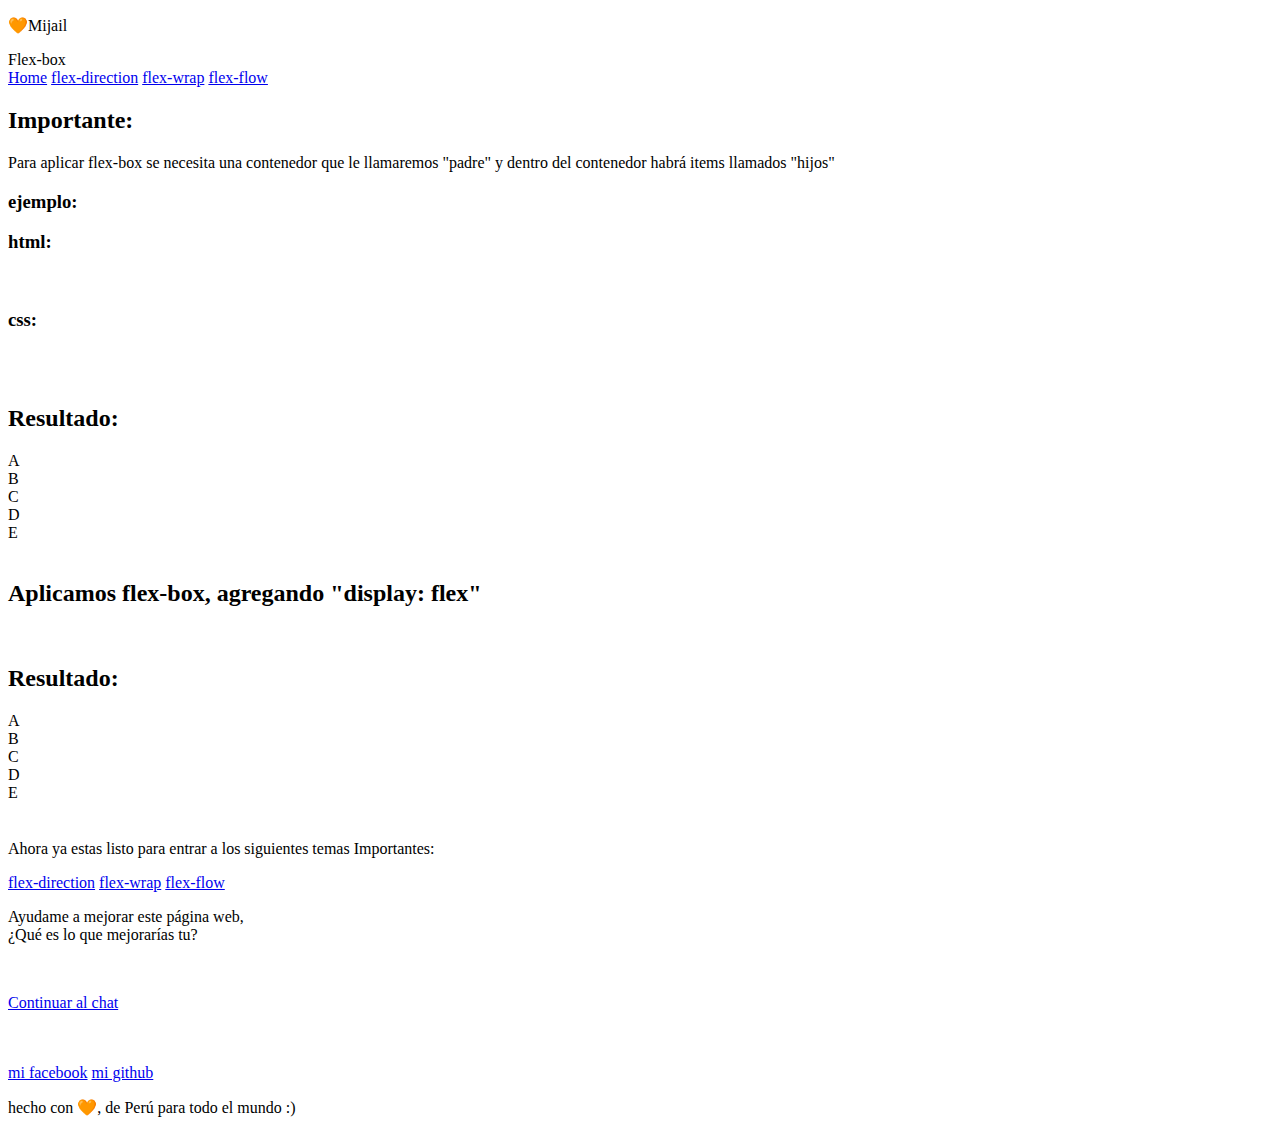
==== index.html @ cb5e7488 "Update index.html" ====
<!DOCTYPE html>
<html lang="es">

<head>
    <meta charset="UTF-8">
    <meta http-equiv="X-UA-Compatible" content="IE=edge">
    <meta name="viewport" content="width=device-width, initial-scale=1.0">
    <title>flex-box</title>

    <!-- Primary Meta Tags -->
    <title>Aprende flex-box | recuerda sus propiedades</title>
    <meta name="title" content="Aprende flex-box | recuerda sus propiedades">
    <meta name="description" content="Para aplicar flex-box se necesita una contenedor que le llamaremos " padre" y
        dentro del contenedor habrá items llamados "hijos" ">

<!-- Open Graph / Facebook -->
<meta property=" og:type" content="website">
    <meta property="og:url" content="https://swamp0.github.io/">
    <meta property="og:title" content="Aprende flex-box | recuerda sus propiedades">
    <meta property="og:description" content="Para aplicar flex-box se necesita una contenedor que le llamaremos " padre"
        y dentro del contenedor habrá items llamados "hijos" ">
<meta property=" og:image" content="media/screen.png">

    <!-- Twitter -->
    <meta property="twitter:card" content="summary_large_image">
    <meta property="twitter:url" content="https://swamp0.github.io/">
    <meta property="twitter:title" content="Aprende flex-box | recuerda sus propiedades">
    <meta property="twitter:description" content="Para aplicar flex-box se necesita una contenedor que le llamaremos "
        padre" y dentro del contenedor habrá items llamados "hijos" ">
<meta property=" twitter:image" content="media/screen.png">

    <link rel="stylesheet" href="style.css">
    <link rel="icon" href="media/zorro.png">

    <link rel="preconnect" href="https://fonts.googleapis.com">
    <link rel="preconnect" href="https://fonts.gstatic.com" crossorigin>
    <link href="https://fonts.googleapis.com/css2?family=DynaPuff&family=Roboto:wght@500&display=swap" rel="stylesheet">
</head>

<body>
    <header>
        <div class="logo">
            <div class="img-mijail"></div>
            <p>🧡Mijail</p>
        </div>
        <div class="tema">
            Flex-box
        </div>

        <nav>
            <a href="index.html">Home</a>
            <a href="flex-direction/direction.html">flex-direction</a>
            <a href="flex-wrap/wrap.html">flex-wrap</a>
            <a href="flex-flow/flow.html">flex-flow</a>
        </nav>
    </header>

    <div class="espacio2"></div>

    <section class="previo">
        <h2>Importante:</h2>
        <div class="concepto">
            <p>Para aplicar flex-box se necesita una contenedor que le llamaremos "padre" y dentro del contenedor habrá
                items llamados "hijos"</p>
        </div>

        <h3>ejemplo:</h3>
        <div class="ejemplo">
            <h3>html:</h3>
            <div class="e-html">
            </div> <br>
            <h3>css:</h3>
            <div class="e-css">

            </div> <br>
        </div> <br>
    </section>

    <section class="resultado">
        <h2>Resultado:</h2>
        <div class="padre">
            <div class="hijo">A</div>
            <div class="hijo">B</div>
            <div class="hijo">C</div>
            <div class="hijo">D</div>
            <div class="hijo">E</div>
        </div> <br>
    </section>


    <section class="display-flex">
        <h2> Aplicamos flex-box, agregando "display: flex"</h2>
        <div class="img-flex">

        </div> <br>
    </section>

    <section class="final">
        <h2>Resultado:</h2>
        <div class="padre">
            <div class="hijo">A</div>
            <div class="hijo">B</div>
            <div class="hijo">C</div>
            <div class="hijo">D</div>
            <div class="hijo">E</div>
        </div> <br>
    </section>


    <section class="previo">
        <h2></h2>
        <div class="concepto">
            <p>
                Ahora ya estas listo para entrar a los siguientes temas Importantes:
            </p>
        </div>
        <div class="nav-apoyo">
            <a href="flex-direction/direction.html">flex-direction</a>
            <a href="flex-wrap/wrap.html">flex-wrap</a>
            <a href="flex-flow/flow.html">flex-flow</a>
        </div>
    </section>




    <div class="espacio">

    </div>
    <p class="comenta">Ayudame a mejorar este página web,<br> ¿Qué es lo que mejorarías tu? </p><br>
    <div class="container-wame">
        <div class="aux">
            <a class="wame" href="https://wa.me/51921042852/?text=Hola%20te%20recomiendo%20mejorar%20en... ">
                <p>Continuar al chat</p>
                <div class="img-wame"></div>
            </a>
        </div>
    </div><br><br>







    <footer>
        <div class="re">
            <div class="redes">
                <a href="https://web.facebook.com/mijail.quispequispe.71">mi facebook</a>
                <a href="https://www.github.com/webdeveloper-pro">mi github</a>

            </div>
        </div>
        <p>
            hecho con 🧡, de Perú para todo el mundo :)
        </p>
    </footer>
</body>

</html>
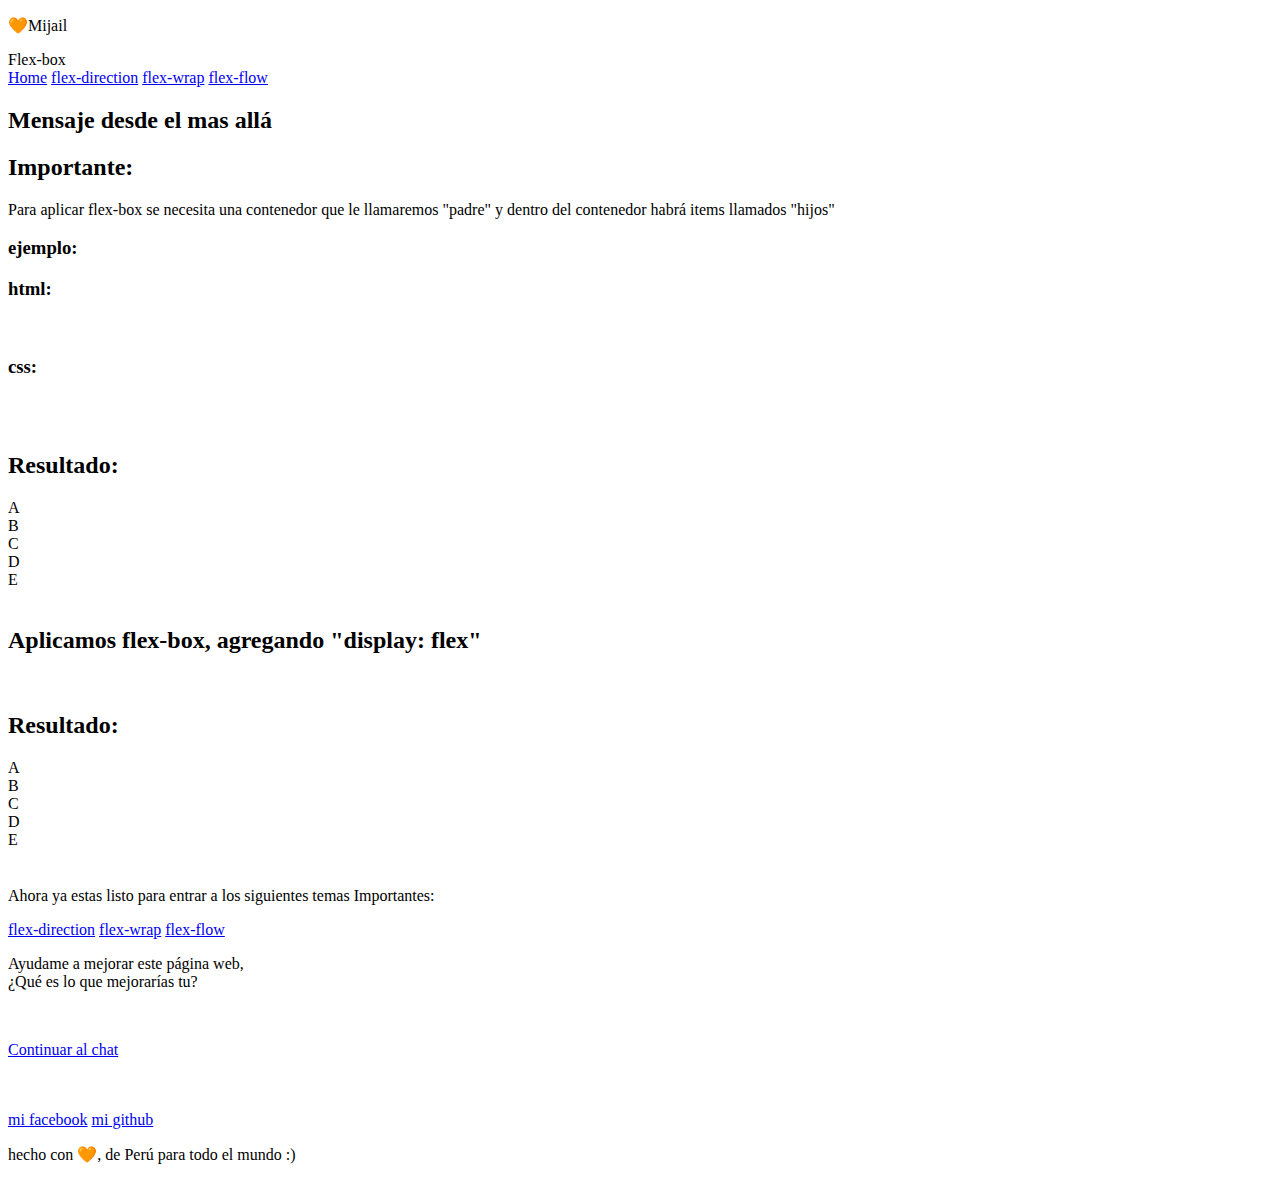
==== commit c5300203: "Update index.html" ====
--- a/index.html
+++ b/index.html
@@ -19,7 +19,7 @@
     <meta property="og:title" content="Aprende flex-box | recuerda sus propiedades">
     <meta property="og:description" content="Para aplicar flex-box se necesita una contenedor que le llamaremos " padre"
         y dentro del contenedor habrá items llamados "hijos" ">
-<meta property=" og:image" content="media/screen.png">
+<meta property=" og:image" content="https://swamp0.github.io/media/screenfinal.jpg">
 
     <!-- Twitter -->
     <meta property="twitter:card" content="summary_large_image">
@@ -27,7 +27,7 @@
     <meta property="twitter:title" content="Aprende flex-box | recuerda sus propiedades">
     <meta property="twitter:description" content="Para aplicar flex-box se necesita una contenedor que le llamaremos "
         padre" y dentro del contenedor habrá items llamados "hijos" ">
-<meta property=" twitter:image" content="media/screen.png">
+<meta property=" twitter:image" content="https://swamp0.github.io/media/screenfinal.jpg">
 
     <link rel="stylesheet" href="style.css">
     <link rel="icon" href="media/zorro.png">
@@ -58,6 +58,7 @@
     <div class="espacio2"></div>
 
     <section class="previo">
+        <h2>Mensaje desde el mas allá</h2>
         <h2>Importante:</h2>
         <div class="concepto">
             <p>Para aplicar flex-box se necesita una contenedor que le llamaremos "padre" y dentro del contenedor habrá
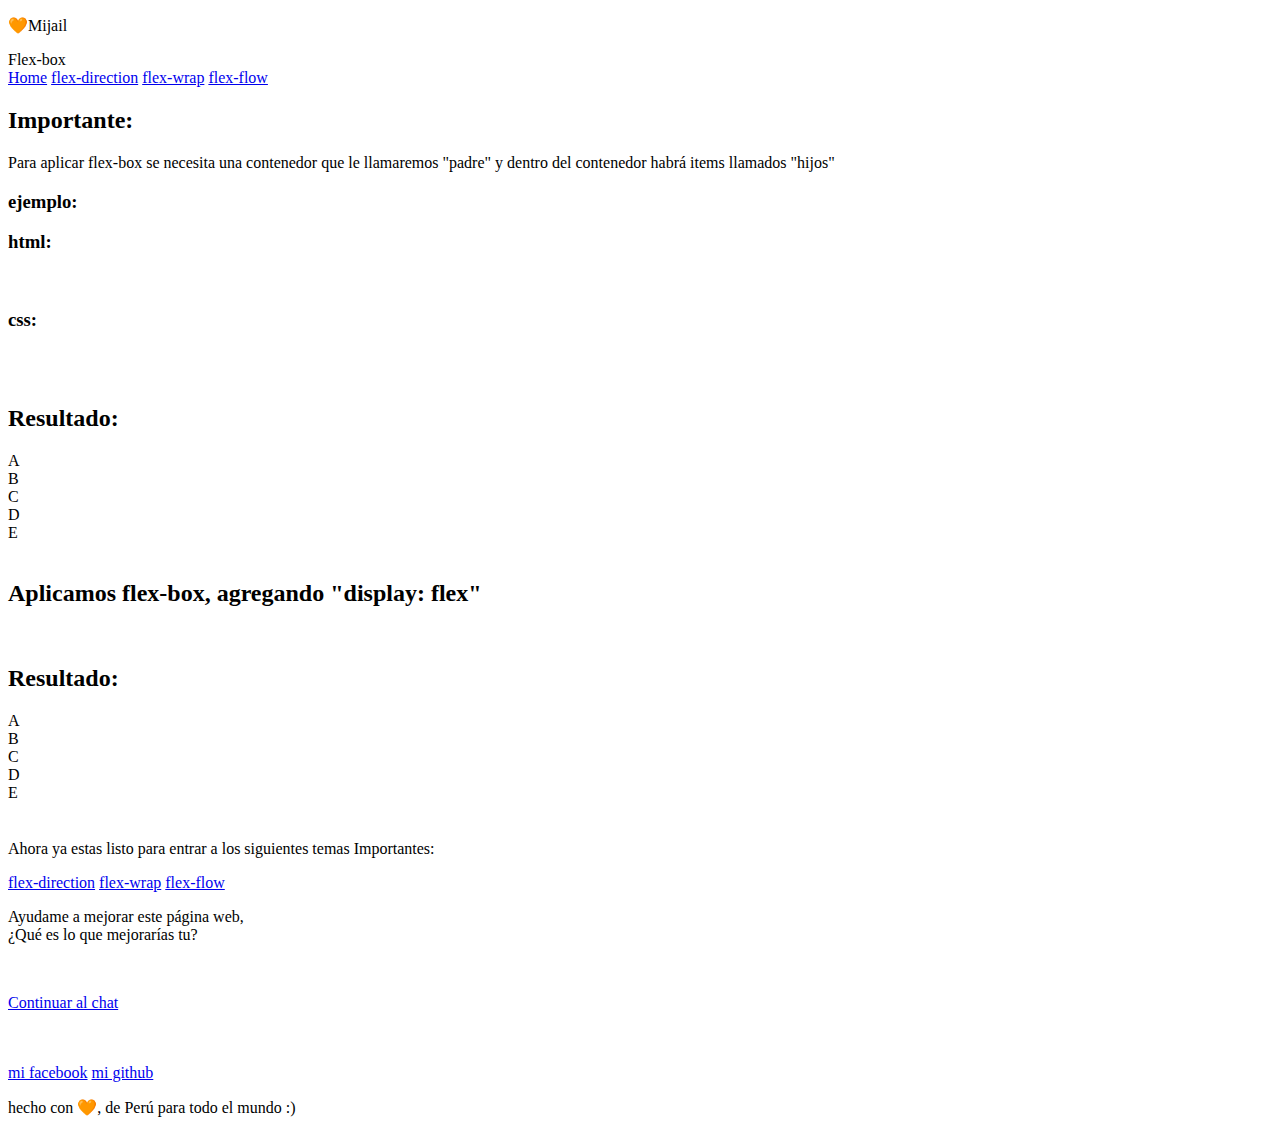
==== commit 1effd347: "Update index.html" ====
--- a/index.html
+++ b/index.html
@@ -19,7 +19,8 @@
     <meta property="og:title" content="Aprende flex-box | recuerda sus propiedades">
     <meta property="og:description" content="Para aplicar flex-box se necesita una contenedor que le llamaremos " padre"
         y dentro del contenedor habrá items llamados "hijos" ">
-<meta property=" og:image" content="https://swamp0.github.io/media/screenfinal.jpg">
+    <meta property=" og:image" content="https://i.imgur.com/d6HPPi4.jpeg">
+<!--<meta property=" og:image" content="https://swamp0.github.io/media/gokuu.jpg"> -->
 
     <!-- Twitter -->
     <meta property="twitter:card" content="summary_large_image">
@@ -27,7 +28,8 @@
     <meta property="twitter:title" content="Aprende flex-box | recuerda sus propiedades">
     <meta property="twitter:description" content="Para aplicar flex-box se necesita una contenedor que le llamaremos "
         padre" y dentro del contenedor habrá items llamados "hijos" ">
-<meta property=" twitter:image" content="https://swamp0.github.io/media/screenfinal.jpg">
+<!--se agrega la ultima img gokuu.jpg - se agrega un link-->
+    <meta property=" twitter:image" content="https://i.imgur.com/d6HPPi4.jpeg">
 
     <link rel="stylesheet" href="style.css">
     <link rel="icon" href="media/zorro.png">
@@ -58,7 +60,7 @@
     <div class="espacio2"></div>
 
     <section class="previo">
-        <h2>Mensaje desde el mas allá</h2>
+        
         <h2>Importante:</h2>
         <div class="concepto">
             <p>Para aplicar flex-box se necesita una contenedor que le llamaremos "padre" y dentro del contenedor habrá
